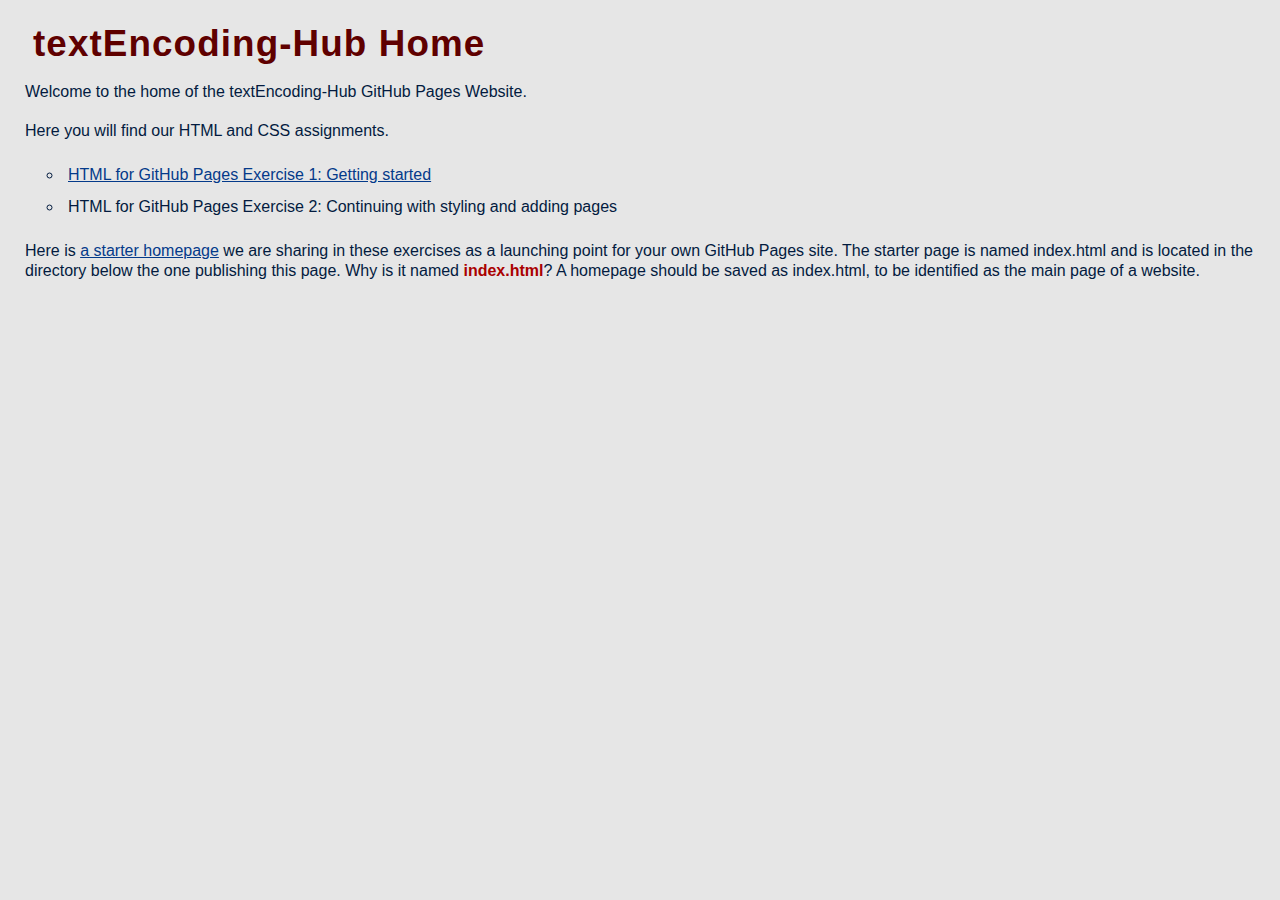
==== docs/index.html @ b663c43d "adding docs folder to github" ====
<?xml version="1.0" encoding="UTF-8"?>
<!DOCTYPE html>
<html xmlns="http://www.w3.org/1999/xhtml" lang="en">
    <head>
        <title>textEncodingHub Home</title>
        <meta charset="UTF-8" />
        <meta name="author" content="My Name" />
        <meta name="viewport" content="width=device-width, initial-scale=1.0" />
        <link rel="stylesheet" type="text/css" href="explain.css" />
    </head>
    <body>
        <h1>textEncoding-Hub Home</h1>
        <p>Welcome to the home of the textEncoding-Hub GitHub Pages Website.</p>
        <p>Here you will find our HTML and CSS assignments.</p>
        <ul>
            <li><a href="htmlGpEx1.html">HTML for GitHub Pages Exercise 1: Getting started</a></li>
            <li>HTML for GitHub Pages Exercise 2: Continuing with styling and adding pages</li>
        </ul>
        <p>Here is <a href="copy-and-rename-to-docs/index.html">a starter homepage</a> we are sharing in these exercises as a launching point for your own GitHub Pages site. The starter page is named index.html and is located in the directory below the one publishing this page. Why is it named <code>index.html</code>? A homepage should be saved as index.html, to be identified as the  main page of a website. </p>
        

        
       
       
    </body>
</html>
---- docs/explain.css ----
@page {margin: 2cm} 
@media screen{
head {background-color: #B4D6B4;
;}

body {background-color: #e6e6e6 /*#C5D3D3*/ /*#B4D6B4*/; color: #031B3F; font-family: arial, helvetica, sans-serif; padding:15px; line-height:1.4em}
/*div#space {background-color:#FFFFFF; width:99%; margin:auto; padding: 20px; line-height:1.2em; } */

div#top {width:100%; background-color:#bad7e6/*#bdb3b3*//*#D9E9D9*/; padding:5px; border-top-left-radius: 45px; 
border-bottom-right-radius: 45px;}
div#bannerImage {float:left}
div#bannerImage img {width:150px}
div#title{font-size:30px; font-weight:bold; color:#FF0000;}
div#title a { text-decoration:none;}
div.boilerplate span {text-indent:5px;
    color:#63604F;
    margin-left:1em;
    display:block;
    font-size:smaller;
    line-height:1.4em;}
    
div.boilerplate img {position: relative; top:7px; right: -2px }


div.image {background-color:#B4D6B4; float:left; width:40%}
div.wideImage {float:left; width:100%; padding:25px}
div.explan{background-color:#3F4F3F; float:right; width:60%; padding:15px;}


div.imageAlt {float:right; width:35%; margin-left: auto;
    margin-right: auto; padding:15px;}
div.explanAlt{background-color:#B4D6B4; float:left; width:65%; padding:15px;}
div.container {background-color:#B4D6B4; width:100%; }
img#frontispiece {max-width:5000px; width:100%}

h1 {color:#5F0000/*#AA0000*/; letter-spacing:1.1px; display:inline; font-size: 2.3em; text-align:center; padding: 10px; line-height:1.12}
h2 {color:#005BEB; font-family:arial, helvetica, sans-serif; font-size: 1.3em; text-align:left; line-height:1.12
}
h3 {color:#5F0000;
 font-family:arial, helvetica, sans-serif; font-size: 1.25em; text-align:left; padding:3px; line-height:1.12
}
h4{color:#005BEB; font-family:arial, helvetica, sans-serif;  font-size: 1em; text-align:left; padding:0; line-height:1.12
    
}

q {quotes:'“' '”' '‘' '’'; 
}
figcaption {font-style:italic; font-size:.8em;}
cite.sub {font-style:normal;}
cite.sub::before {content:'“'; 
}
cite.sub::after {content:'”';
}

q cite.sub::before {content: '‘'}
q cite.sub::after {content: '’'}
cite.sub cite.sub::before {content: '‘'}
cite.sub cite.sub::after {content: '’'}


img
{padding:5px;}
img.screenCap{width:75%}

p {display:block; padding:2px 2px 2px 2px; line-height:1.2em}

hr { display: block; height: 1px;
    border: 0; border-top: 1px solid #AA0000;
    margin: 1em 0; padding: 0; }
    
span.smaller {display:inline-block;; font-size:0.8em; line-height:1.2em; padding:2px}

span.red {color: #AA0000; font-weight:bold;}
span.green {color: #004C00; font-weight:bold;}
span.purple {color:#6600FF; font-weight:bold;}

span.code {color:#AA0000; font-weight:bold; width: 60%; margin:auto;}
code {color:#AA0000; font-weight:bold; width: 60%; margin:auto; font-family: arial, helvetica, sans-serif; }

pre {background-color: #9EA9B9; color:#000; border:1px navy dashed; padding:10px; line-height:1.5em; margin:auto; font-family: arial, helvetica, sans-serif; }
div.code {background-color: #9EA9B9; color:#000; border:1px navy dashed; padding:10px; line-height:1.5em; width:60%; margin:auto;}
span.badCode {color:#5F0000; background-color: #FFD6D6; width: 60%; margin:auto;  }

div.badCode {background-color: #FFD6D6; border:1px red dashed; padding:10px; line-height:1.5em; width:60%; margin:auto; }

span.indent {margin-left: 2em;}

span.indentMore {margin-left:5em;}

span.indentEvMore {margin-left:7em}

dl {margin-left: 20px}
dt {color:#AA0000; font-weight:bold; font-style:italic; line-height:1.2em;  padding-bottom:2px}

dd {font-size:0.9em; line-height:1.2em;  padding-bottom:5px}

ul {list-style-type: circle;}

ul li { padding: 5px}


ol li { padding: 10px}
ol li ol li {padding: 5px; list-style-type: lower-alpha;}

ol.d {list-style-type: lower-alpha; display: block; padding: 10px 10px 20px 20px}

a:link {color:#043a8a/*#AA0000*/;}      /* unvisited link */
a:visited {color:#353A41
;}  /* visited link */
a:hover {color:#FF0000;}  /* mouse over link */
a:active {color:#FF0000;}  /* selected link */

table, th, td
{border-collapse: collapse;
border: 1px solid #000066;    
padding: 15px;
vertical-align:top;
}
th {border-collapse: collapse;
border: 1px solid  #000066;
background-color: #7E967E;
padding: 1px;
vertical-align:middle;}
}
@media print {
 body {color: #000;
 background: #fff; 
 font: 12pt;
 line-height: 1.12;
 }   
 h1, h2, h3, h4 {page-break-after: avoid; 
 page-break-inside: avoid;}
 tr, td, li {page-break-inside: avoid;}
 
tr {border-collapse: collapse; border: 0} 
table, td, th {border-collapse: collapse;
border: 1px solid black;
padding: 2px;
vertical-align:top; }
div#bannerImage {float:left}
div#bannerImage img {width:150px}
}
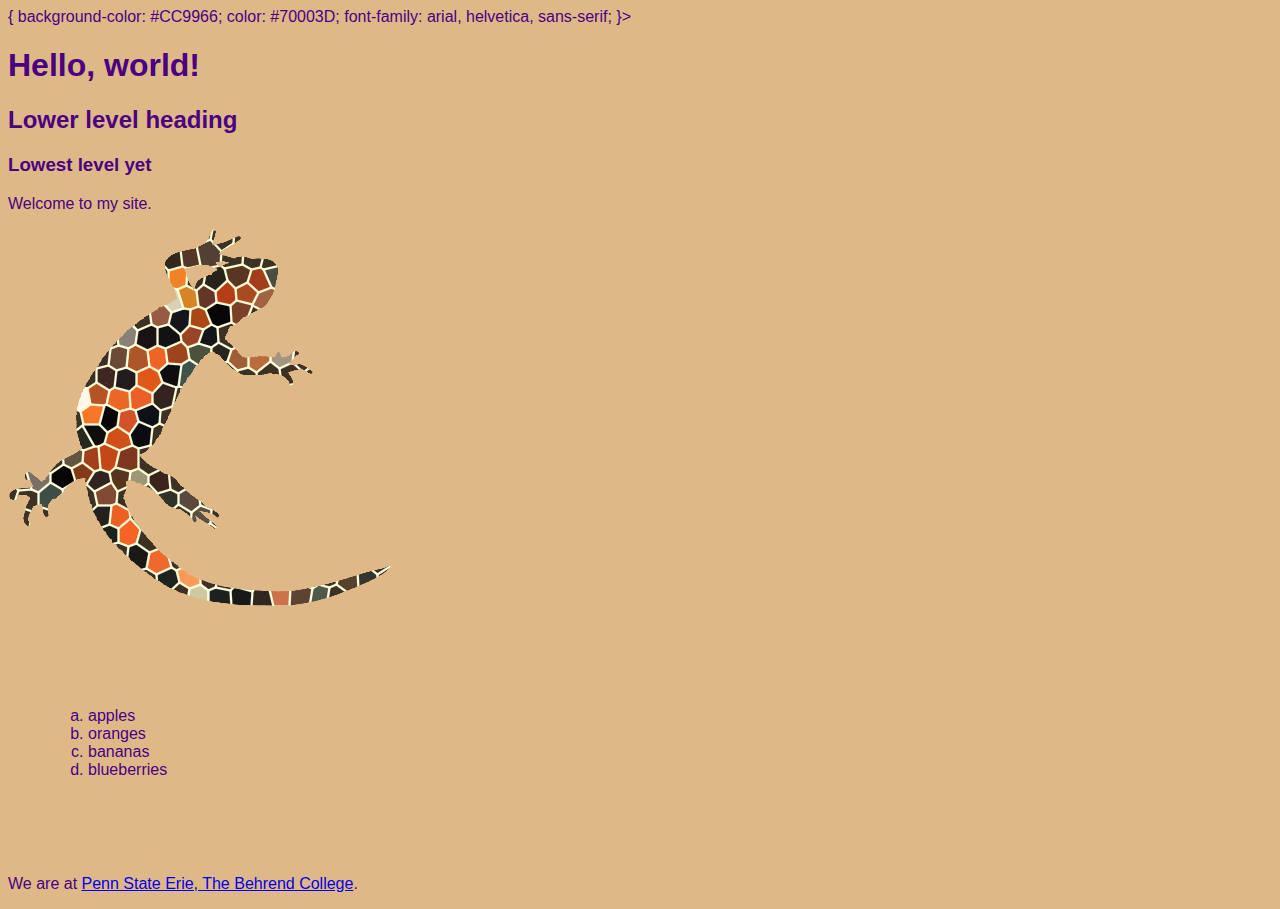
==== commit 5999810e: "changing docs" ====
--- a/docs/index.html
+++ b/docs/index.html
@@ -1,26 +1,31 @@
-<?xml version="1.0" encoding="UTF-8"?>
 <!DOCTYPE html>
 <html xmlns="http://www.w3.org/1999/xhtml" lang="en">
     <head>
-        <title>textEncodingHub Home</title>
+        <title>Semester Project</title>
         <meta charset="UTF-8" />
-        <meta name="author" content="My Name" />
+        <meta name="author" content="McKenna" />
         <meta name="viewport" content="width=device-width, initial-scale=1.0" />
-        <link rel="stylesheet" type="text/css" href="explain.css" />
+        <link rel="stylesheet" type="text/css" href="webstyle.css" />
+        
     </head>
+    <!--This page is published at https://newtfire.org/~elisa/ -->
     <body>
-        <h1>textEncoding-Hub Home</h1>
-        <p>Welcome to the home of the textEncoding-Hub GitHub Pages Website.</p>
-        <p>Here you will find our HTML and CSS assignments.</p>
-        <ul>
-            <li><a href="htmlGpEx1.html">HTML for GitHub Pages Exercise 1: Getting started</a></li>
-            <li>HTML for GitHub Pages Exercise 2: Continuing with styling and adding pages</li>
-        </ul>
-        <p>Here is <a href="copy-and-rename-to-docs/index.html">a starter homepage</a> we are sharing in these exercises as a launching point for your own GitHub Pages site. The starter page is named index.html and is located in the directory below the one publishing this page. Why is it named <code>index.html</code>? A homepage should be saved as index.html, to be identified as the  main page of a website. </p>
+        { background-color: #CC9966;
+        color: #70003D;
+        font-family: arial, helvetica, sans-serif; }>
+        <h1>Hello, world!</h1>
+        <h2>Lower level heading</h2>
+        <h3>Lowest level yet</h3>
+        <p>Welcome to my site.</p>
+        <img src="images/newt-mosaic4.png" alt="image of Dr. B's firebelly newt"/>
         
-
+        <ol>
+            <li>apples</li>
+            <li>oranges</li>
+            <li>bananas</li>
+            <li>blueberries</li>
+        </ol>
         
-       
-       
+        <p>We are at <a href="https://behrend.psu.edu/">Penn State Erie, The Behrend College</a>.</p>
     </body>
 </html>
--- a/docs/webstyle.css
+++ b/docs/webstyle.css
@@ -0,0 +1,10 @@
+
+body {
+background-color: BurlyWood;
+color: indigo;
+font-family: arial, helvetica, sans-serif;
+}
+ol {list-style-type: lower-alpha;
+padding: 5em;
+    
+}
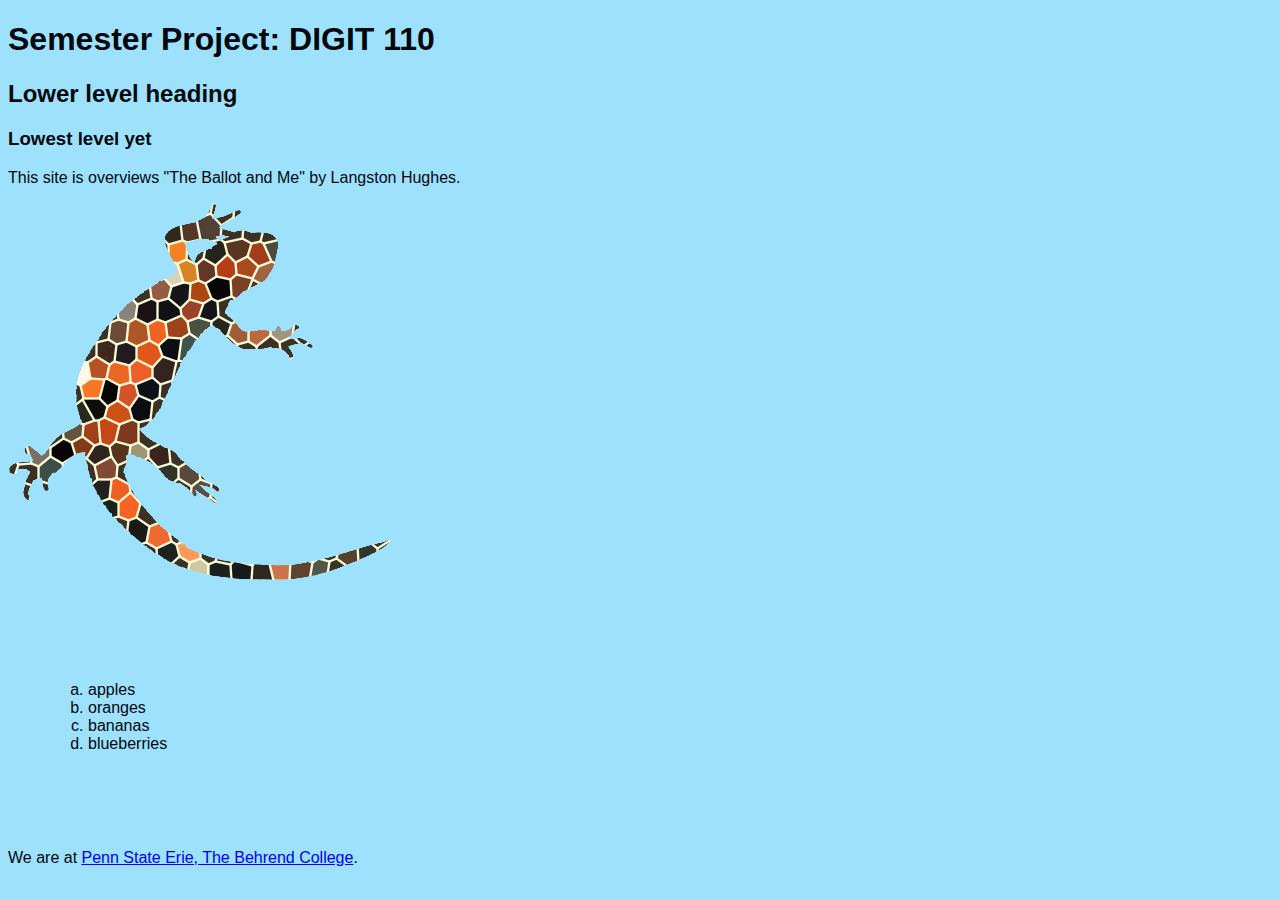
==== commit 5a44b4da: "changes I made" ====
--- a/docs/index.html
+++ b/docs/index.html
@@ -6,17 +6,13 @@
         <meta name="author" content="McKenna" />
         <meta name="viewport" content="width=device-width, initial-scale=1.0" />
         <link rel="stylesheet" type="text/css" href="webstyle.css" />
-        
     </head>
     <!--This page is published at https://newtfire.org/~elisa/ -->
     <body>
-        { background-color: #CC9966;
-        color: #70003D;
-        font-family: arial, helvetica, sans-serif; }>
-        <h1>Hello, world!</h1>
+        <h1>Semester Project: DIGIT 110</h1>
         <h2>Lower level heading</h2>
         <h3>Lowest level yet</h3>
-        <p>Welcome to my site.</p>
+        <p>This site is overviews "The Ballot and Me" by Langston Hughes.</p>
         <img src="images/newt-mosaic4.png" alt="image of Dr. B's firebelly newt"/>
         
         <ol>
--- a/docs/webstyle.css
+++ b/docs/webstyle.css
@@ -1,7 +1,7 @@
 
 body {
-background-color: BurlyWood;
-color: indigo;
+background-color: #9DE1FD;
+color: #01080B;
 font-family: arial, helvetica, sans-serif;
 }
 ol {list-style-type: lower-alpha;
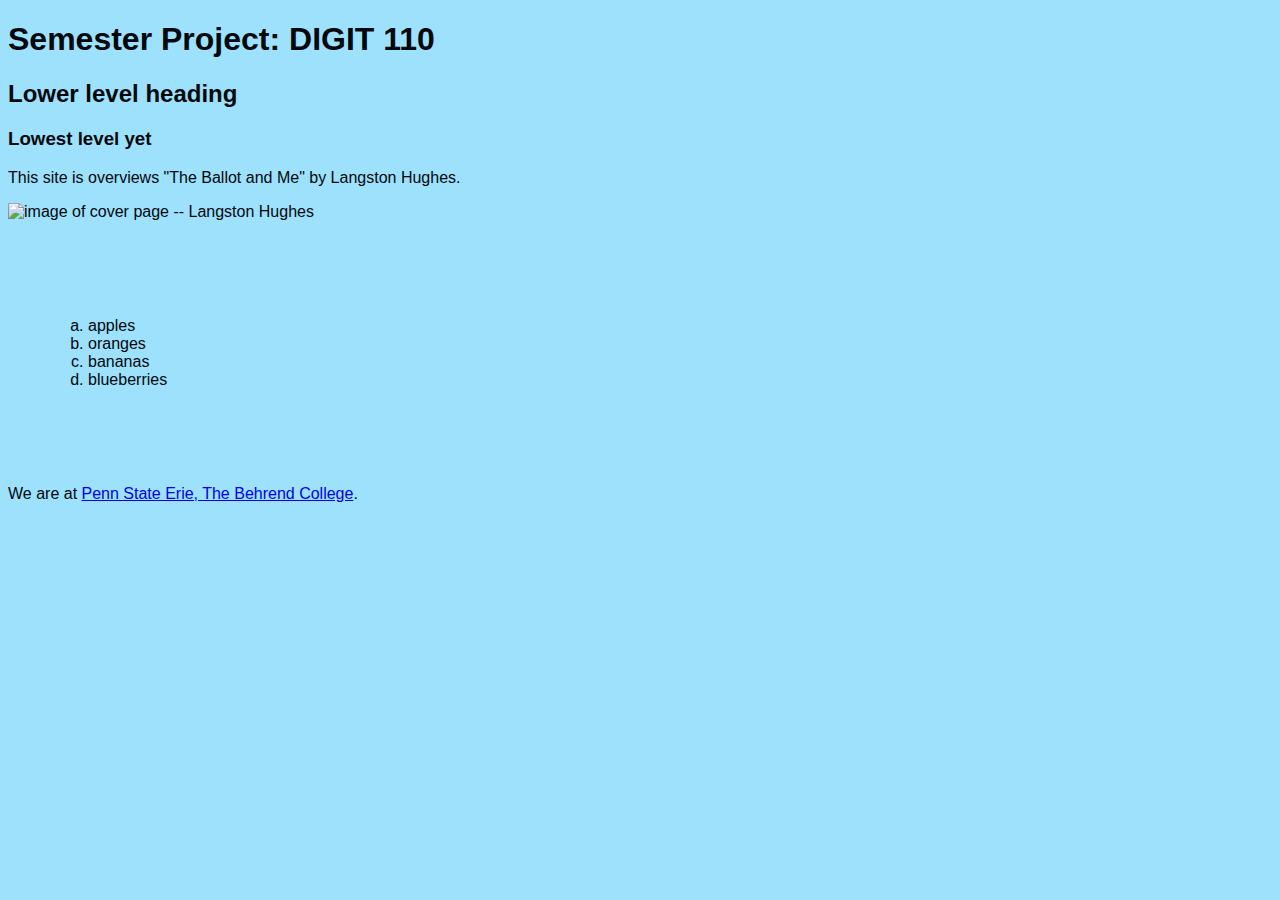
==== commit 723212c9: "more changes made to website" ====
--- a/docs/index.html
+++ b/docs/index.html
@@ -13,7 +13,7 @@
         <h2>Lower level heading</h2>
         <h3>Lowest level yet</h3>
         <p>This site is overviews "The Ballot and Me" by Langston Hughes.</p>
-        <img src="images/newt-mosaic4.png" alt="image of Dr. B's firebelly newt"/>
+        <img src="cover-page.png" alt="image of cover page -- Langston Hughes"/>
         
         <ol>
             <li>apples</li>
@@ -23,5 +23,6 @@
         </ol>
         
         <p>We are at <a href="https://behrend.psu.edu/">Penn State Erie, The Behrend College</a>.</p>
+        <img src=""/>
     </body>
 </html>
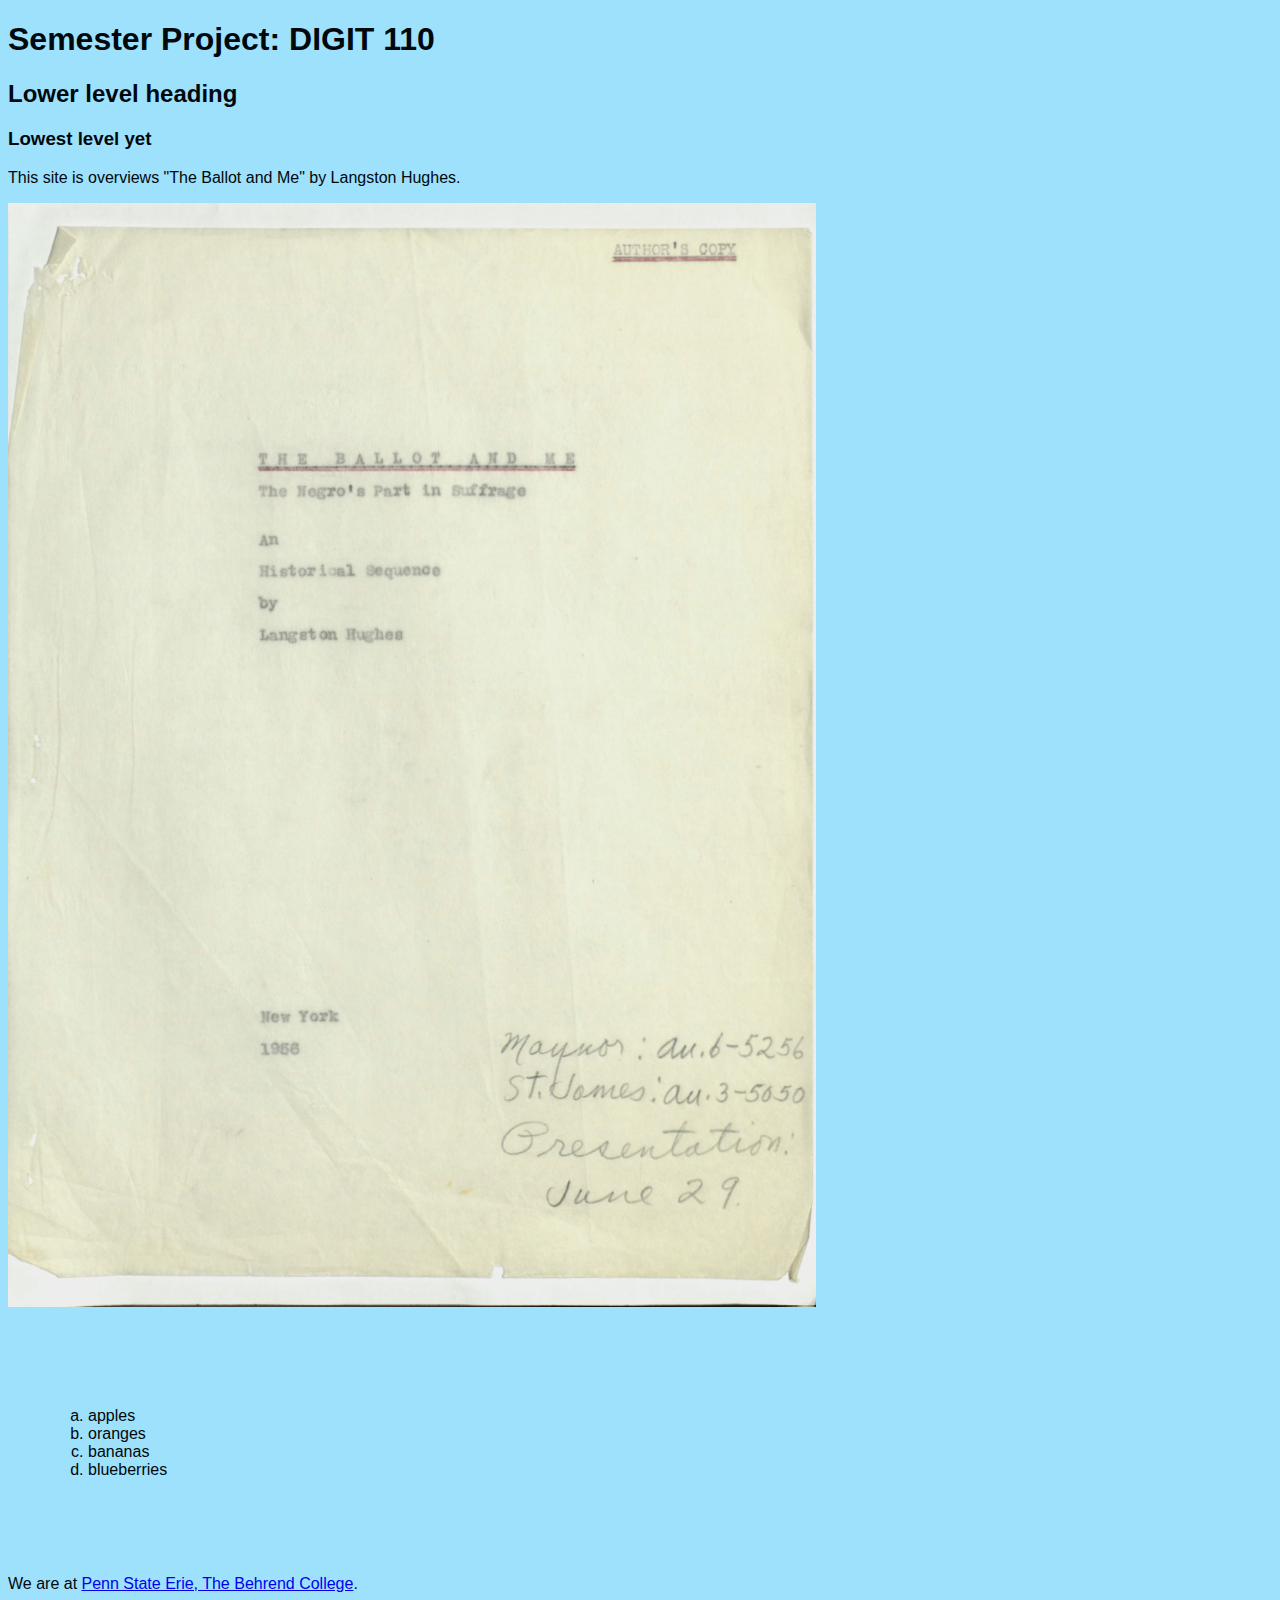
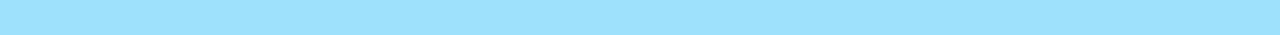
==== commit 57c150ec: "fix" ====
--- a/docs/index.html
+++ b/docs/index.html
@@ -13,7 +13,7 @@
         <h2>Lower level heading</h2>
         <h3>Lowest level yet</h3>
         <p>This site is overviews "The Ballot and Me" by Langston Hughes.</p>
-        <img src="cover-page.png" alt="image of cover page -- Langston Hughes"/>
+        <img src="images/Cover-page.png" alt="image of cover page -- Langston Hughes"/>
         
         <ol>
             <li>apples</li>
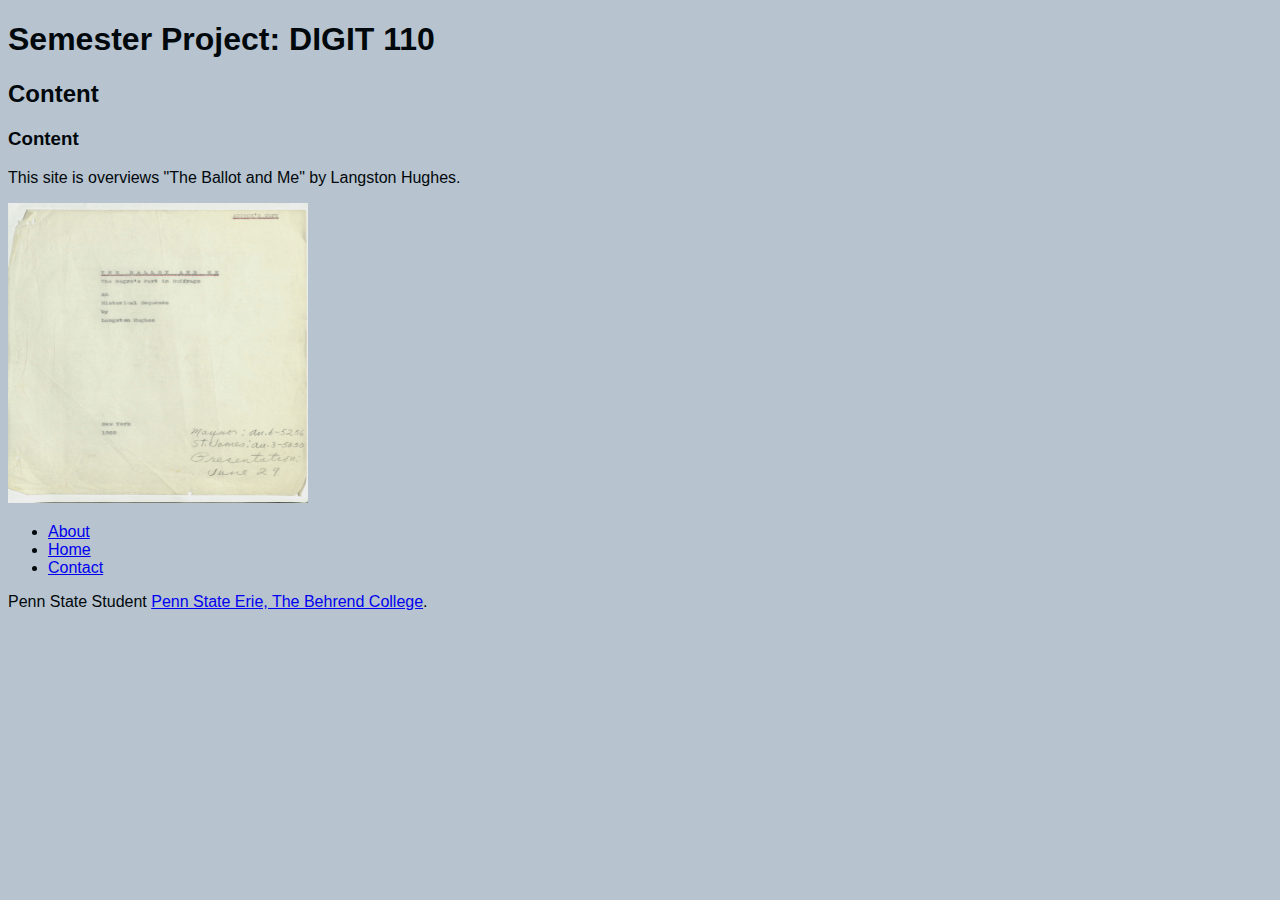
==== commit 74bcedd8: "adding changes to website" ====
--- a/docs/index.html
+++ b/docs/index.html
@@ -10,19 +10,18 @@
     <!--This page is published at https://newtfire.org/~elisa/ -->
     <body>
         <h1>Semester Project: DIGIT 110</h1>
-        <h2>Lower level heading</h2>
-        <h3>Lowest level yet</h3>
+        <h2>Content</h2>
+        <h3>Content</h3>
         <p>This site is overviews "The Ballot and Me" by Langston Hughes.</p>
-        <img src="images/Cover-page.png" alt="image of cover page -- Langston Hughes"/>
+        <img src="images/Cover-page.png" width= "300" height="300" alt="image of cover page -- Langston Hughes"/>
         
-        <ol>
-            <li>apples</li>
-            <li>oranges</li>
-            <li>bananas</li>
-            <li>blueberries</li>
-        </ol>
+        <ul>
+            <li><a href="aboutpage.html">About</a></li>
+            <li><a href="#home">Home</a></li>
+            <li><a href="myinfo.html">Contact</a></li>
+        </ul>
         
-        <p>We are at <a href="https://behrend.psu.edu/">Penn State Erie, The Behrend College</a>.</p>
+        <p>Penn State Student <a href="https://behrend.psu.edu/">Penn State Erie, The Behrend College</a>.</p>
         <img src=""/>
     </body>
 </html>
--- a/docs/webstyle.css
+++ b/docs/webstyle.css
@@ -1,10 +1,9 @@
 
 body {
-background-color: #9DE1FD;
+background-color: #B7C3CF;
 color: #01080B;
-font-family: arial, helvetica, sans-serif;
+font-family:"Trebuchet MS", Helvetica, sans-serif;
 }
 ol {list-style-type: lower-alpha;
-padding: 5em;
+padding: 5em;}
     
-}
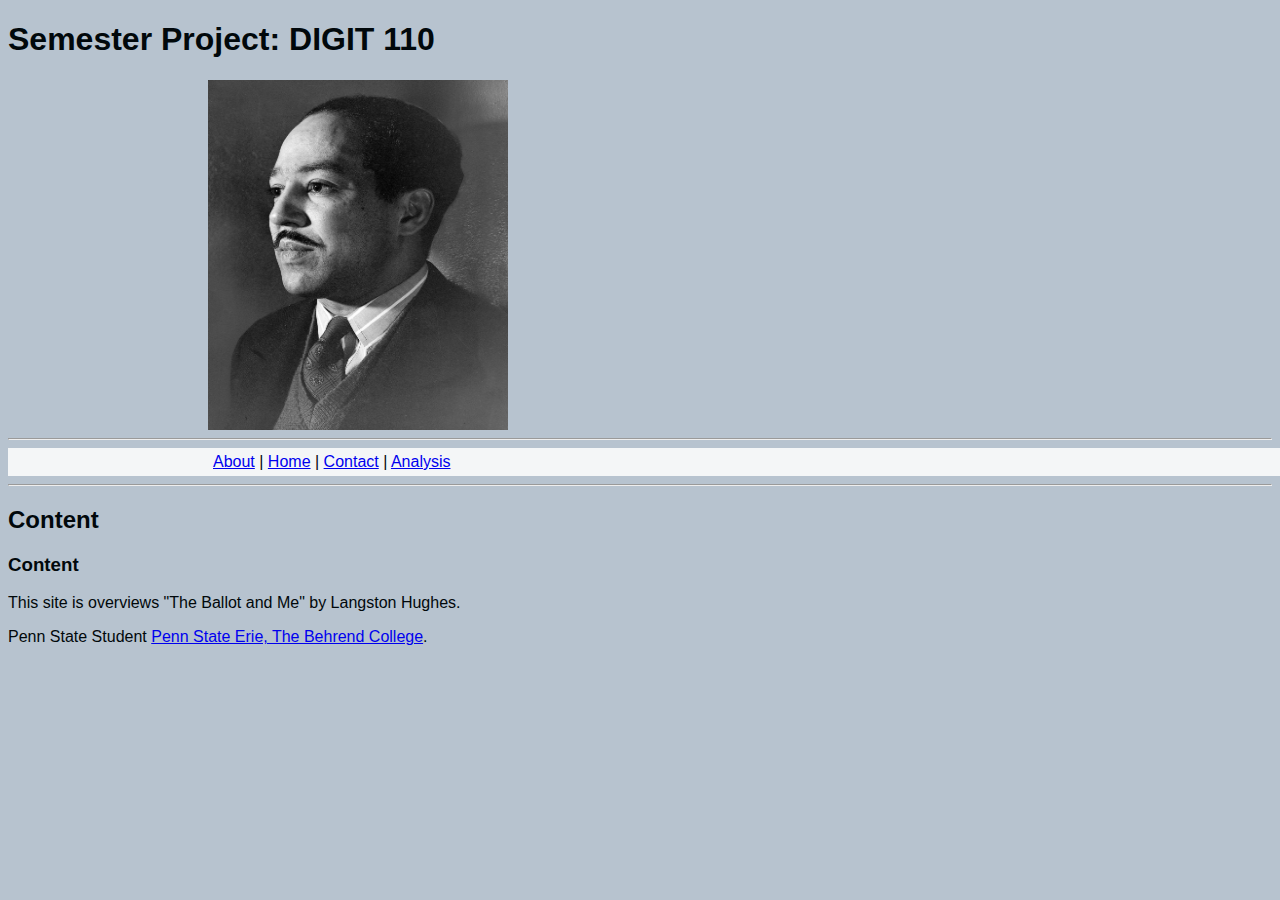
==== commit ec58e580: "adding xml file" ====
--- a/docs/index.html
+++ b/docs/index.html
@@ -10,17 +10,17 @@
     <!--This page is published at https://newtfire.org/~elisa/ -->
     <body>
         <h1>Semester Project: DIGIT 110</h1>
+        <img src="images/langston_hughes.png" width= "300" height="350" alt="image of cover page -- Langston Hughes" style="vertical-align:middle;margin:0px 200px"/>
+        
+        <hr/>
+        <div id="top">
+        <p class="navbar" style="vertical-align:middle;margin:0px 200px" ><a href="aboutpage.html">About</a> | <a href="home.html">Home</a> | 
+            <a href="myinfo.html">Contact</a> | <a href="analysis.html">Analysis</a></p>
+        </div>
+        <hr/>
         <h2>Content</h2>
         <h3>Content</h3>
         <p>This site is overviews "The Ballot and Me" by Langston Hughes.</p>
-        <img src="images/Cover-page.png" width= "300" height="300" alt="image of cover page -- Langston Hughes"/>
-        
-        <ul>
-            <li><a href="aboutpage.html">About</a></li>
-            <li><a href="#home">Home</a></li>
-            <li><a href="myinfo.html">Contact</a></li>
-        </ul>
-        
         <p>Penn State Student <a href="https://behrend.psu.edu/">Penn State Erie, The Behrend College</a>.</p>
         <img src=""/>
     </body>
--- a/docs/webstyle.css
+++ b/docs/webstyle.css
@@ -6,4 +6,6 @@
 }
 ol {list-style-type: lower-alpha;
 padding: 5em;}
+
+div#top {width:100%; background-color:#F4F6F7; padding:5px;}
     
